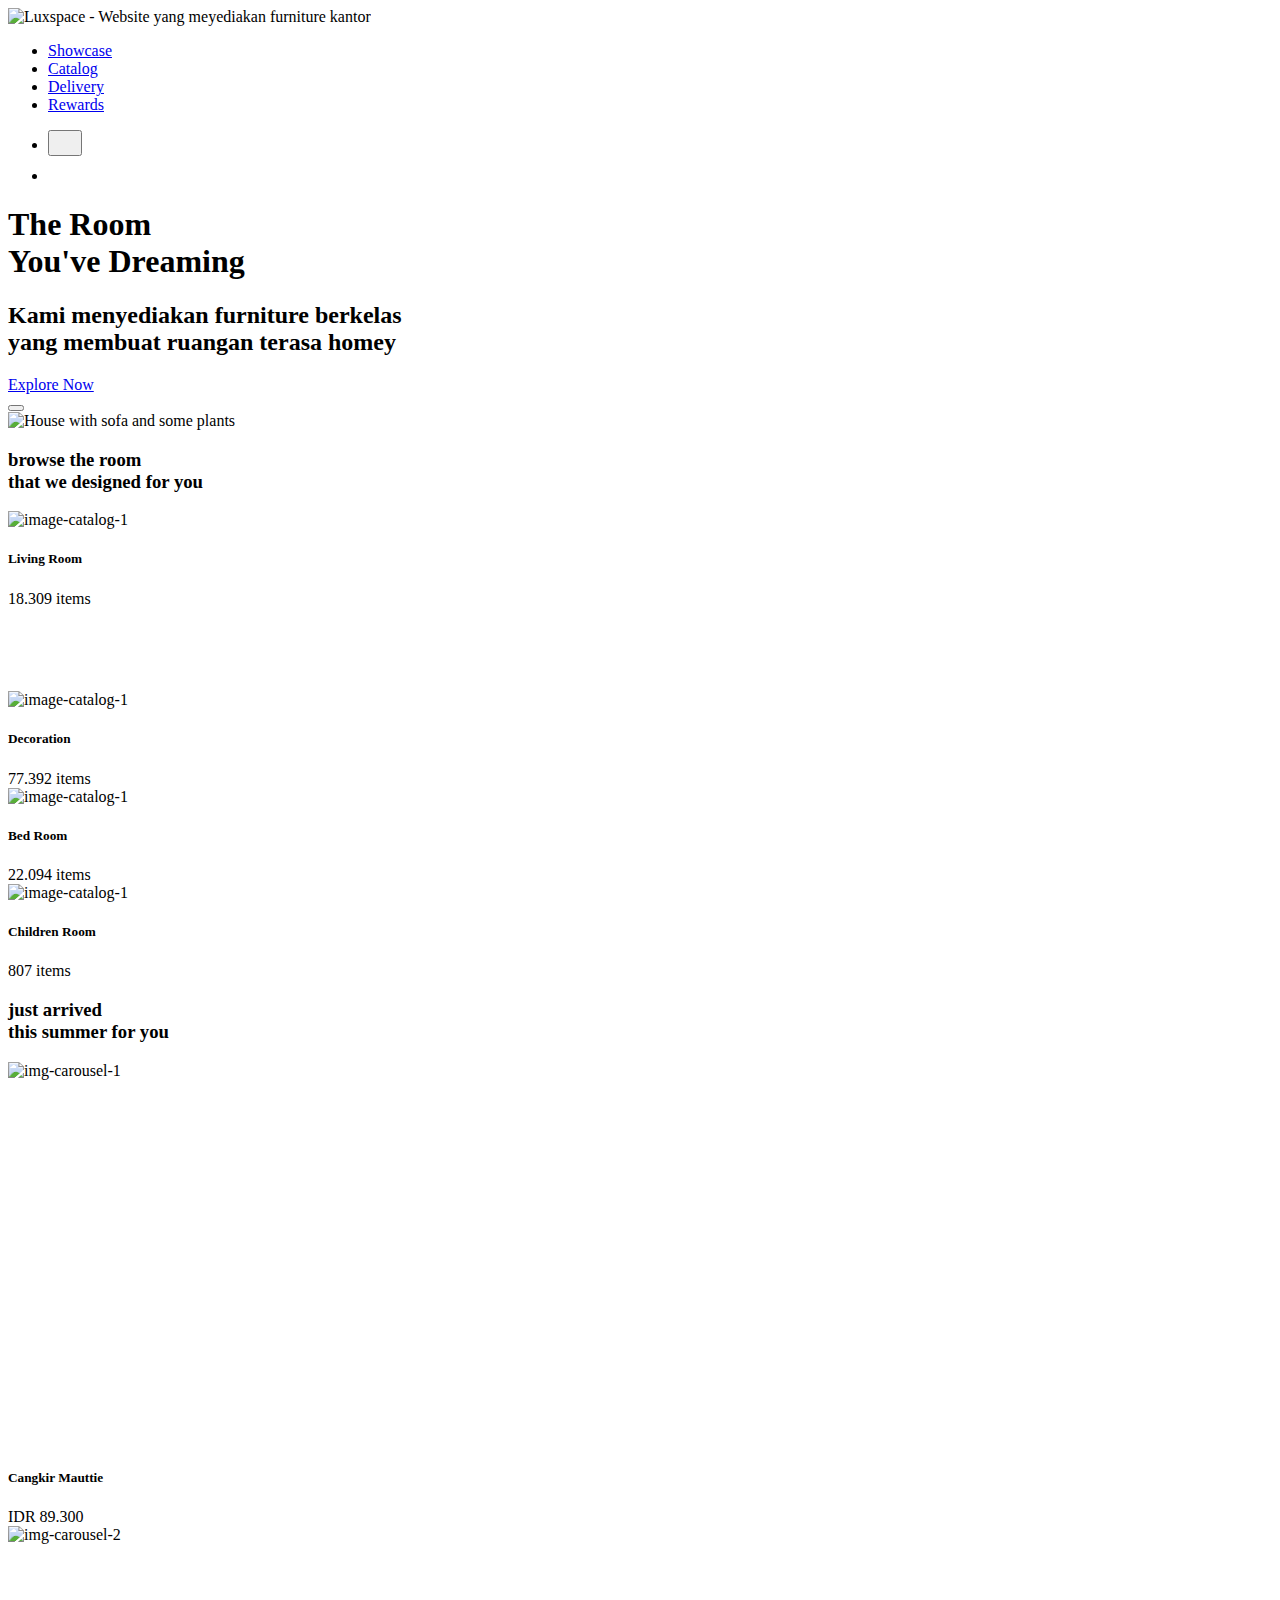
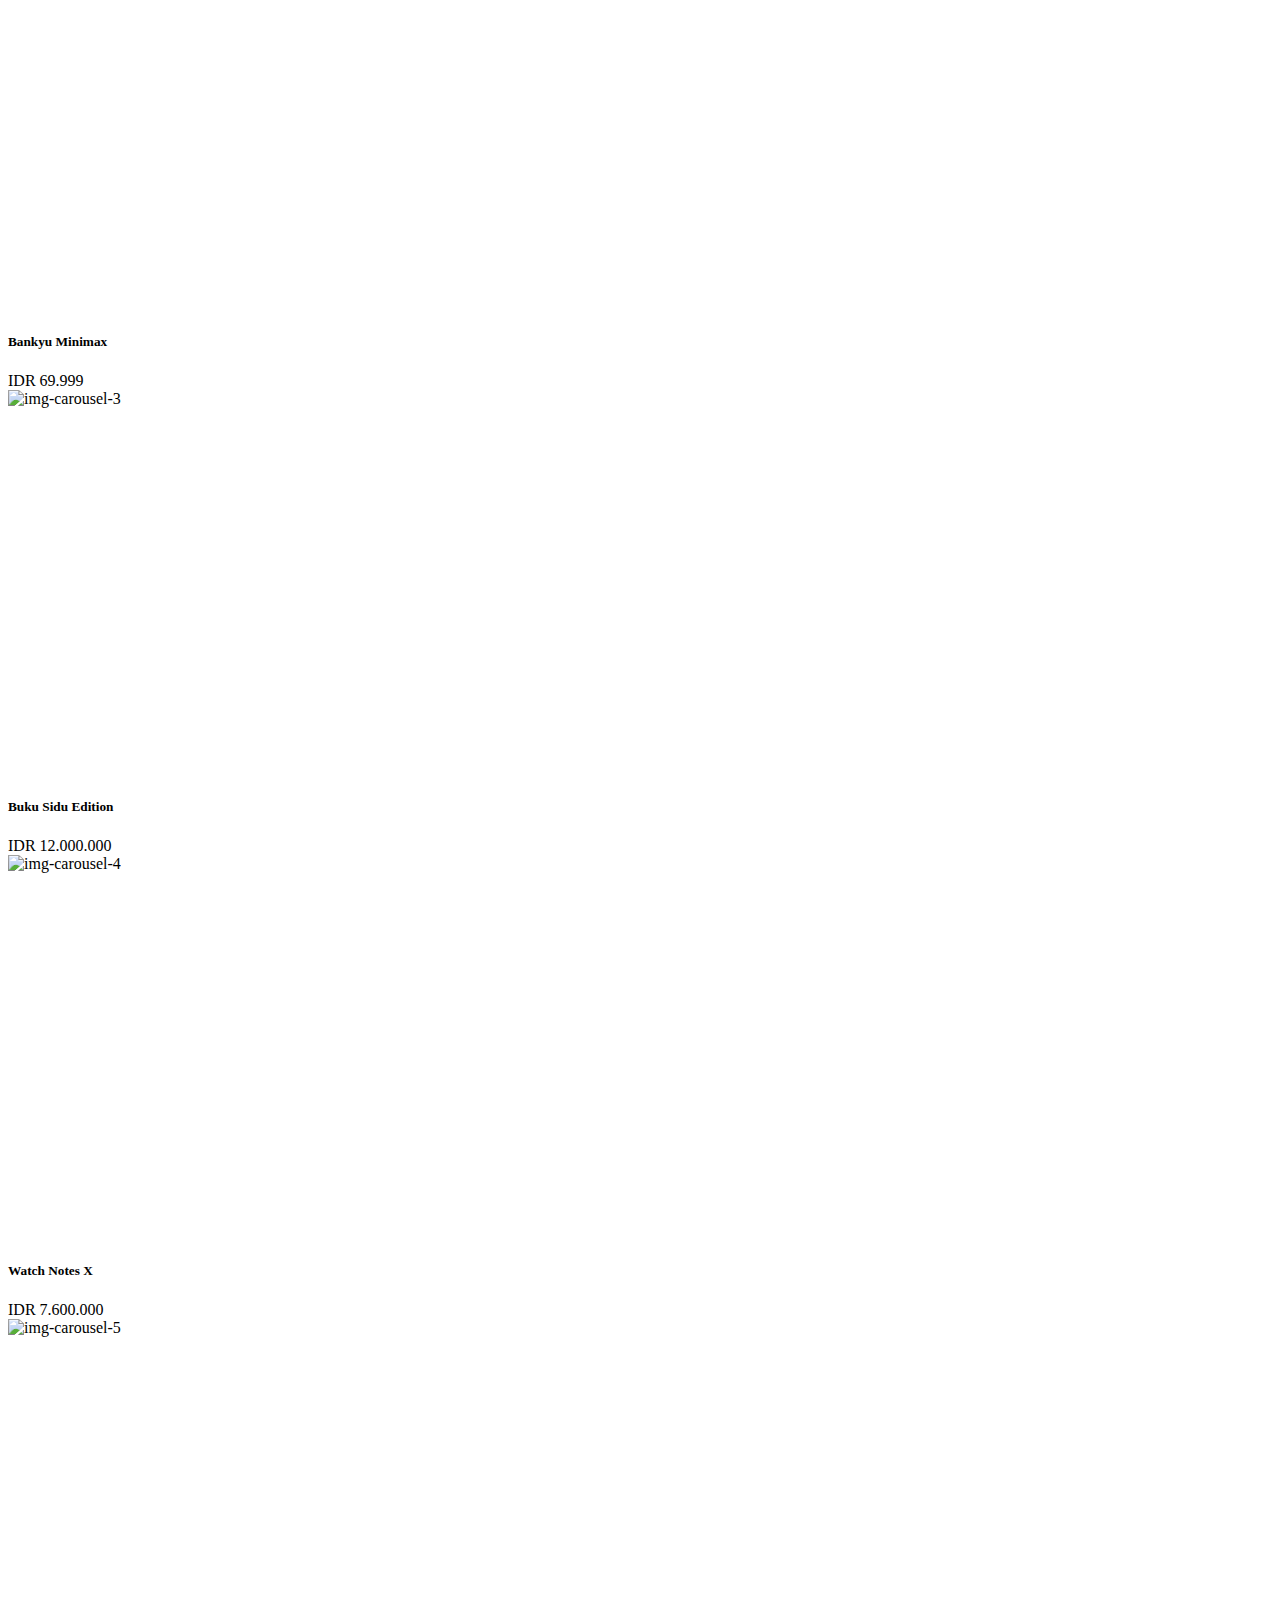
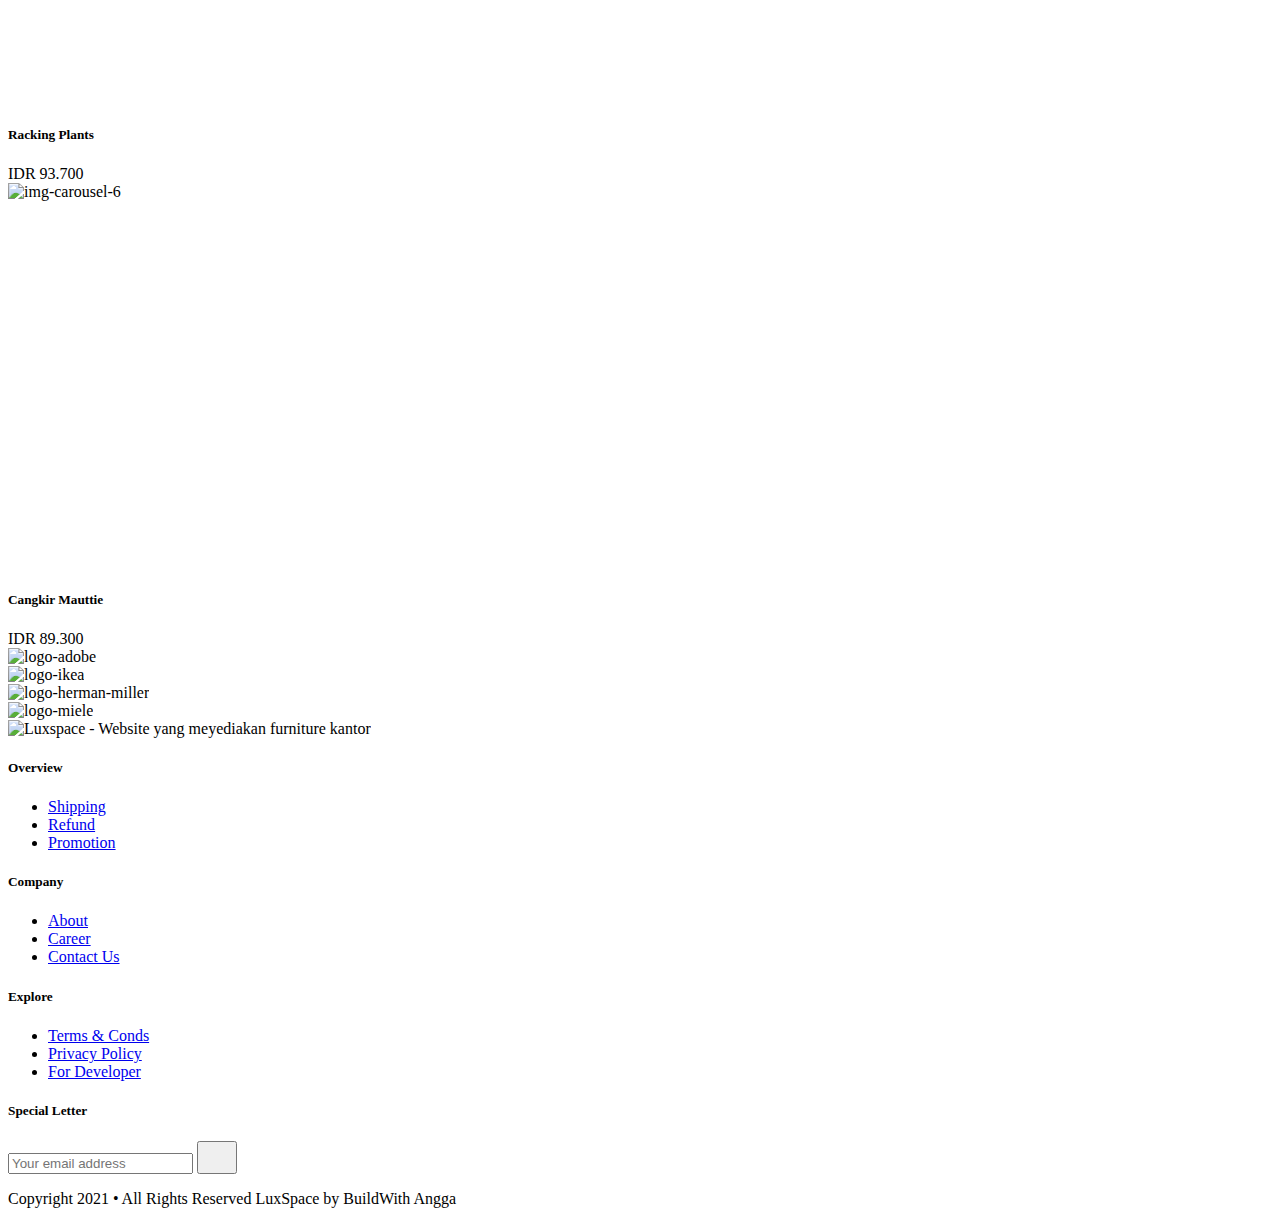
==== src/templates/index.html @ 42377053 "add all data to staging area" ====
<!DOCTYPE html>
<html class="no-js" lang="">
  <head>
    <meta charset="utf-8" />
    <title>Luxspace</title>
    <meta name="description" content="Selling home and office furniture" />
    <meta name="viewport" content="width=device-width, initial-scale=1" />

    <meta property="og:title" content="Luxspace" />
    <meta
      property="og:description"
      content="Selling home and office furniture"
    />
    <meta property="og:url" content="https://luxspace.com" />
    <meta
      property="og:image"
      content="https://luxspace.com/images/content/preview-homepage.jpg"
    />

    <link rel="manifest" href="site.webmanifest" />
    <link rel="apple-touch-icon" href="images/content/favicon.png" />
    <!-- Place favicon.ico in the root directory -->

    <link rel="stylesheet" href="./css/app.minify.css" />
    <link rel="icon" href="images/content/favicon.png" />

    <meta name="theme-color" content="#000" />
  </head>

  <body>
    <!-- Add your site or application content here -->

    <!-- START: Header -->
    <header class="absolute w-full z-50 px-4">
      <div class="container mx-auto py-10">
        <div class="flex items-center flex-stretch">
          <div class="w-56 flex items-center">
            <img
              src="./images/design/logo.svg"
              alt="Luxspace - Website yang meyediakan furniture kantor"
            />
          </div>
          <div class="w-full"></div>

          <!-- START: Menu hamburger wrapper -->
          <div class="w-auto">
            <ul
              id="menu"
              class="fixed bg-white inset-0 flex flex-col invisible items-center justify-center opacity-0 md:visible md:flex-row md:bg-transparent md:relative md:opacity-100"
            >
              <li class="mx-3 py-6 md:py-0">
                <a href="#" class="text-black hover:text-white hover:underline">
                  Showcase
                </a>
              </li>
              <li class="mx-3 py-6 md:py-0">
                <a href="#" class="text-black hover:text-white hover:underline">
                  Catalog
                </a>
              </li>
              <li class="mx-3 py-6 md:py-0">
                <a href="#" class="text-black hover:text-white hover:underline">
                  Delivery
                </a>
              </li>
              <li class="mx-3 py-6 md:py-0">
                <a href="#" class="text-black hover:text-white hover:underline">
                  Rewards
                </a>
              </li>
            </ul>
          </div>
          <!-- END: Menu hamburger wrapper -->

          <div class="w-auto">
            <ul class="flex items-center">
              <li class="ml-6 block md:hidden">
                <button
                  id="menu-toggler"
                  class="relative flex z-50 items-center justify-center w-8 h-8 text-black focus:outline-none"
                >
                  <svg
                    class="fill-current"
                    width="18"
                    height="17"
                    viewBox="0 0 18 17"
                    fill="none"
                    xmlns="http://www.w3.org/2000/svg"
                  >
                    <path
                      d="M15.9773 0.461304H1.04219C0.466585 0.461304 0 0.790267 0 1.19609C0 1.60192 0.466668 1.93088 1.04219 1.93088H15.9773C16.5529 1.93088 17.0195 1.60192 17.0195 1.19609C17.0195 0.790208 16.5529 0.461304 15.9773 0.461304Z"
                    />
                    <path
                      d="M15.9773 7.68802H1.04219C0.466585 7.68802 0 8.01698 0 8.42281C0 8.82864 0.466668 9.1576 1.04219 9.1576H15.9773C16.5529 9.1576 17.0195 8.82864 17.0195 8.42281C17.0195 8.01692 16.5529 7.68802 15.9773 7.68802Z"
                    />
                    <path
                      d="M15.9773 14.9147H1.04219C0.466585 14.9147 0 15.2437 0 15.6495C0 16.0553 0.466668 16.3843 1.04219 16.3843H15.9773C16.5529 16.3843 17.0195 16.0553 17.0195 15.6495C17.0195 15.2436 16.5529 14.9147 15.9773 14.9147Z"
                    />
                  </svg>
                </button>
              </li>
              <li class="ml-6">
                <a
                  href="cart.html"
                  class="flex items-center justify-center h-8 w-8 text-black hover:text-white"
                >
                  <svg
                    class="fill-current"
                    width="29"
                    height="25"
                    viewBox="0 0 29 25"
                    fill="none"
                    xmlns="http://www.w3.org/2000/svg"
                  >
                    <path
                      d="M10.8754 19.9824C9.61762 19.9824 8.59436 21.023 8.59436 22.3021C8.59436 23.5812 9.61762 24.6218 10.8754 24.6218C12.1331 24.6218 13.1564 23.5812 13.1564 22.3021C13.1563 21.023 12.1331 19.9824 10.8754 19.9824ZM10.8754 23.3265C10.3199 23.3265 9.86796 22.8669 9.86796 22.302C9.86796 21.7371 10.3199 21.2775 10.8754 21.2775C11.4308 21.2775 11.8828 21.7371 11.8828 22.302C11.8828 22.867 11.4308 23.3265 10.8754 23.3265Z"
                    />
                    <path
                      d="M18.8764 19.9824C17.6186 19.9824 16.5953 21.023 16.5953 22.3021C16.5953 23.5812 17.6186 24.6218 18.8764 24.6218C20.1342 24.6218 21.1575 23.5812 21.1575 22.3021C21.1574 21.023 20.1341 19.9824 18.8764 19.9824ZM18.8764 23.3265C18.3209 23.3265 17.869 22.8669 17.869 22.302C17.869 21.7371 18.3209 21.2775 18.8764 21.2775C19.4319 21.2775 19.8838 21.7371 19.8838 22.302C19.8838 22.867 19.4319 23.3265 18.8764 23.3265Z"
                    />
                    <path
                      d="M19.438 7.76947H10.3122C9.96051 7.76947 9.67542 8.0594 9.67542 8.41707C9.67542 8.77474 9.96056 9.06467 10.3122 9.06467H19.438C19.7897 9.06467 20.0748 8.77474 20.0748 8.41707C20.0748 8.05935 19.7897 7.76947 19.438 7.76947Z"
                    />
                    <path
                      d="M18.9414 11.1324H10.8089C10.4572 11.1324 10.1721 11.4223 10.1721 11.78C10.1721 12.1377 10.4572 12.4276 10.8089 12.4276H18.9413C19.293 12.4276 19.5781 12.1377 19.5781 11.78C19.5781 11.4224 19.293 11.1324 18.9414 11.1324Z"
                    />
                    <path
                      d="M25.6499 4.88404C25.407 4.58092 25.0472 4.40711 24.6626 4.40711H4.82655L4.42595 2.42947C4.34232 2.01694 4.06563 1.67055 3.68565 1.50276L0.890528 0.268963C0.567841 0.126419 0.192825 0.276999 0.0528584 0.60505C-0.0872597 0.933204 0.0608116 1.31463 0.383347 1.45696L3.17852 2.69081L6.2598 17.9014C6.38117 18.5004 6.90578 18.9352 7.50723 18.9352H22.7635C23.1152 18.9352 23.4003 18.6452 23.4003 18.2876C23.4003 17.9299 23.1152 17.64 22.7635 17.64H7.50728L7.13247 15.7897H22.8814C23.4828 15.7897 24.0075 15.3549 24.1288 14.7559L25.9101 5.96349C25.9876 5.58063 25.8928 5.1871 25.6499 4.88404ZM22.8814 14.4946H6.87012L5.08895 5.70226L24.6626 5.70231L22.8814 14.4946Z"
                    />
                    <g class="text-pink-400">
                      <circle
                        cx="25"
                        cy="4.89023"
                        r="4"
                        class="fill-current dot"
                      />
                    </g>
                  </svg>
                </a>
              </li>
            </ul>
          </div>
        </div>
      </div>
    </header>
    <!-- END: Header -->

    <!-- START: Section Hero -->
    <section class="flex items-center hero">
      <!-- START: Section Hero | Left Side -->
      <div
        class="w-full absolute z-20 inset-0 md:relative md:w-1/2 text-center flex flex-col justify-center hero-caption"
      >
        <h1 class="text-3xl md:text-5xl leading-tight font-semibold">
          The Room <br class="" />
          You've Dreaming
        </h1>
        <h2 class="px-8 text-base md:px-0 md:text-lg my-6 tracking-wide">
          Kami menyediakan furniture berkelas <br class="hidden lg:block" />
          yang membuat ruangan terasa homey
        </h2>
        <div class="">
          <a
            href="#browse-the-room"
            class="bg-pink-400 text-black hover:bg-black hover:text-pink-400 rounded-full px-8 py-3 mt-4 inline-block flex-none transition duration-200"
          >
            Explore Now
          </a>
        </div>
      </div>
      <!-- END: Section Hero | Left Side -->
      <div class="w-full inset-0 md:relative md:w-1/2">
        <div class="relative hero-image">
          <div class="overlay inset-0 bg-black opacity-30 z-10"></div>
          <div class="overlay right-0 bottom-0 md:inset-0">
            <button
              class="video hero-cta focus:outline-none z-30 modal-trigger"
              data-content='<div class="w-screen pb-56 md:w-88 relative z-50">
                <div class="w-full w-full h-full">
                  <iframe
                    width="100%"
                    height="100%"
                    src="https://www.youtube.com/embed/FniJvUiVprg"
                    frameborder="0"
                    allow="accelerometer; autoplay; clipboard-write; encrypted-media; gyroscope; picture-in-picture"
                    allowfullscreen
                  ></iframe>
                </div>
              </div>'
            ></button>
          </div>
          <img
            class="absolute inset-0 md:relative w-full h-full object-cover object-center"
            src="images/content/image-hero.jpg"
            alt="House with sofa and some plants"
          />
        </div>
      </div>
    </section>
    <!-- END: Section Hero -->

    <!-- START: Browse The Room -->
    <section class="flex bg-gray-100 px-4 py-16" id="browse-the-room">
      <div class="container mx-auto">
        <div class="flex flex-start mb-4">
          <h3 class="text-2xl capitalize font-semibold">
            browse the room <br class="" />that we designed for you
          </h3>
        </div>
        <div class="grid grid-rows-2 grid-cols-9 gap-4">
          <!-- START: item browse the room 1 -->
          <div
            class="relative col-span-9 row-span-1 md:col-span-4 card"
            style="height: 180px"
          >
            <div class="card-shadow rounded-xl">
              <img
                src="./images/content/image-catalog-1.jpg"
                alt="image-catalog-1"
                class="w-full h-full object-cover overlay overflow-hidden rounded-xl"
              />
            </div>
            <div
              class="overlay left-0 top-0 bottom-0 flex justify-center flex-col pl-48 md:pl-72"
            >
              <h5 class="text-lg font-semibold">Living Room</h5>
              <span>18.309 items</span>
            </div>
            <a href="details.html" class="stretched-link">
              <!-- fake-children -->
            </a>
          </div>
          <!-- END: item browse the room 1 -->

          <!-- START: item browse the room 2 -->
          <div
            class="relative col-span-9 row-span-1 md:col-span-2 md:row-span-2 card"
          >
            <div class="card-shadow rounded-xl">
              <img
                src="./images/content/image-catalog-4.jpg"
                alt="image-catalog-1"
                class="w-full h-full object-cover overlay overflow-hidden rounded-xl"
              />
            </div>
            <div
              class="overlay inset-0 md:bottom-auto flex justify-center md:items-center flex-col pl-48 md:pl-0 pt-0 md:pt-12"
            >
              <h5 class="text-lg font-semibold">Decoration</h5>
              <span>77.392 items</span>
            </div>
            <a href="details.html" class="stretched-link">
              <!-- fake-children -->
            </a>
          </div>
          <!-- END: item browse the room 2 -->

          <!-- START: item browse the room 3 -->
          <div
            class="relative col-span-9 row-span-1 md:col-span-3 md:row-span-2 card"
          >
            <div class="card-shadow rounded-xl">
              <img
                src="./images/content/image-catalog-3.jpg"
                alt="image-catalog-1"
                class="w-full h-full object-cover overlay overflow-hidden rounded-xl"
              />
            </div>
            <div
              class="overlay inset-0 md:bottom-auto flex justify-center md:items-center flex-col pl-48 md:pl-0 pt-0 md:pt-12"
            >
              <h5 class="text-lg font-semibold">Bed Room</h5>
              <span>22.094 items</span>
            </div>
            <a href="details.html" class="stretched-link">
              <!-- fake-children -->
            </a>
          </div>
          <!-- END: item browse the room 3 -->

          <!-- START: item browse the room 4 -->
          <div class="relative col-span-9 row-span-1 md:col-span-4 card">
            <div class="card-shadow rounded-xl">
              <img
                src="./images/content/image-catalog-2.jpg"
                alt="image-catalog-1"
                class="w-full h-full object-cover overlay overflow-hidden rounded-xl"
              />
            </div>
            <div
              class="overlay left-0 top-0 bottom-0 flex justify-center flex-col pl-48 md:pl-72"
            >
              <h5 class="text-lg font-semibold">Children Room</h5>
              <span>807 items</span>
            </div>
            <a href="details.html" class="stretched-link">
              <!-- fake-children -->
            </a>
          </div>
          <!-- END: item browse the room 4 -->
        </div>
      </div>
    </section>
    <!-- END: Browse The Room -->

    <!-- START: Just Arrived -->
    <section class="flex flex-col py-16">
      <div class="container mx-auto mb-4">
        <div class="flex justify-center text-center mb-4">
          <h3 class="text-2xl capitalize font-semibold">
            just arrived <br />
            this summer for you
          </h3>
        </div>
      </div>

      <div class="overflow-x-hidden px-4" id="carousel">
        <div class="container mx-auto"></div>

        <div class="flex -mx-4 flex-row relative">
          <!-- START: item carousel 1 -->
          <div class="px-4 relative card">
            <div
              class="rounded-xl overflow-hidden card-shadow"
              style="width: 287px; height: 386px"
            >
              <img
                src="./images/content/img-carousel-1.jpg"
                alt="img-carousel-1"
                class="h-full w-full object-cover object-center"
              />
            </div>
            <h5 class="text-lg font-semibold mt-4">Cangkir Mauttie</h5>
            <span class="">IDR 89.300</span>
            <a href="#details.html" class="stretched-link">
              <!-- fake-children -->
            </a>
          </div>
          <!-- END: item carousel 1 -->

          <!-- START: item carousel 2 -->
          <div class="px-4 relative card">
            <div
              class="rounded-xl overflow-hidden card-shadow"
              style="width: 287px; height: 386px"
            >
              <img
                src="./images/content/img-carousel-2.jpg"
                alt="img-carousel-2"
                class="h-full w-full object-cover object-center"
              />
            </div>
            <h5 class="text-lg font-semibold mt-4">Bankyu Minimax</h5>
            <span class="">IDR 69.999</span>
            <a href="#details.html" class="stretched-link">
              <!-- fake-children -->
            </a>
          </div>
          <!-- END: item carousel 2 -->

          <!-- START: item carousel 3 -->
          <div class="px-4 relative card">
            <div
              class="rounded-xl overflow-hidden card-shadow"
              style="width: 287px; height: 386px"
            >
              <img
                src="./images/content/img-carousel-3.jpg"
                alt="img-carousel-3"
                class="h-full w-full object-cover object-center"
              />
            </div>
            <h5 class="text-lg font-semibold mt-4">Buku Sidu Edition</h5>
            <span class="">IDR 12.000.000</span>
            <a href="#details.html" class="stretched-link">
              <!-- fake-children -->
            </a>
          </div>
          <!-- END: item carousel 3 -->

          <!-- START: item carousel 4 -->
          <div class="px-4 relative card">
            <div
              class="rounded-xl overflow-hidden card-shadow"
              style="width: 287px; height: 386px"
            >
              <img
                src="./images/content/img-carousel-4.jpg"
                alt="img-carousel-4"
                class="h-full w-full object-cover object-center"
              />
            </div>
            <h5 class="text-lg font-semibold mt-4">Watch Notes X</h5>
            <span class="">IDR 7.600.000</span>
            <a href="#details.html" class="stretched-link">
              <!-- fake-children -->
            </a>
          </div>
          <!-- END: item carousel 4 -->

          <!-- START: item carousel 5 -->
          <div class="px-4 relative card">
            <div
              class="rounded-xl overflow-hidden card-shadow"
              style="width: 287px; height: 386px"
            >
              <img
                src="./images/content/img-carousel-5.jpg"
                alt="img-carousel-5"
                class="h-full w-full object-cover object-center"
              />
            </div>
            <h5 class="text-lg font-semibold mt-4">Racking Plants</h5>
            <span class="">IDR 93.700</span>
            <a href="#details.html" class="stretched-link">
              <!-- fake-children -->
            </a>
          </div>
          <!-- END: item carousel 5 -->

          <!-- START: item carousel 6 -->
          <div class="px-4 relative card">
            <div
              class="rounded-xl overflow-hidden card-shadow"
              style="width: 287px; height: 386px"
            >
              <img
                src="./images/content/img-carousel-2.jpg"
                alt="img-carousel-6"
                class="h-full w-full object-cover object-center"
              />
            </div>
            <h5 class="text-lg font-semibold mt-4">Cangkir Mauttie</h5>
            <span class="">IDR 89.300</span>
            <a href="#details.html" class="stretched-link">
              <!-- fake-children -->
            </a>
          </div>
          <!-- END: item carousel 6 -->
        </div>
      </div>
    </section>
    <!-- END: Just Arrived -->

    <!-- START: Clients -->
    <div class="container mx-auto py-8">
      <div class="flex flex-wrap justify-center">
        <!-- START: logo 1 -->
        <div
          class="w-full flex-auto md:w-auto md:flex-initial px-4 md:px-6 my-4 md:my-0"
        >
          <img src="./images/content/logo-adobe.png" alt="logo-adobe" />
        </div>
        <!-- END: logo 1 -->

        <!-- START: logo 2 -->
        <div
          class="w-full flex-auto md:w-auto md:flex-initial px-4 md:px-6 my-4 md:my-0"
        >
          <img src="./images/content/logo-ikea.png" alt="logo-ikea" />
        </div>
        <!-- END: logo 2 -->

        <!-- START: logo 3 -->
        <div
          class="w-full flex-auto md:w-auto md:flex-initial px-4 md:px-6 my-4 md:my-0"
        >
          <img
            src="./images/content/logo-herman-miller.png"
            alt="logo-herman-miller"
          />
        </div>
        <!-- END: logo 3 -->

        <!-- START: logo 4 -->
        <div
          class="w-full flex-auto md:w-auto md:flex-initial px-4 md:px-6 my-4 md:my-0"
        >
          <img src="./images/content/logo-miele.png" alt="logo-miele" />
        </div>
        <!-- END: logo 4 -->
      </div>
    </div>
    <!-- END: Clients -->

    <!-- START: Aside Menu / Footer Menu -->
    <section class="">
      <div class="border-t border-b border-gray-200 py-12 mt-16 px-4">
        <div class="flex justify-center mb-8">
          <img
            src="./images/design/logo.svg"
            alt="Luxspace - Website yang meyediakan furniture kantor"
          />
        </div>
        <div class="container mx-auto">
          <div class="flex flex-wrap md:space-x-4 justify-center">
            <!-- START: Item aside menu 1 -->
            <div class="w-full md:w-2/12 mb-4 md:mb-0 accordion">
              <h5 class="text-lg font-semibold mb-2 relative">Overview</h5>
              <ul class="h-0 invisible md:h-auto md:visible overflow-visible">
                <li>
                  <a href="#" class="hover:underline py-1 block">Shipping</a>
                </li>
                <li>
                  <a href="#" class="hover:underline py-1 block">Refund</a>
                </li>
                <li>
                  <a href="#" class="hover:underline py-1 block">Promotion</a>
                </li>
              </ul>
            </div>
            <!-- END: Item aside menu 1 -->

            <!-- START: Item aside menu 2 -->
            <div class="w-full md:w-2/12 mb-4 md:mb-0 accordion">
              <h5 class="text-lg font-semibold mb-2 relative">Company</h5>
              <ul class="h-0 invisible md:h-auto md:visible overflow-visible">
                <li>
                  <a href="#" class="hover:underline py-1 block">About</a>
                </li>
                <li>
                  <a href="#" class="hover:underline py-1 block">Career</a>
                </li>
                <li>
                  <a href="#" class="hover:underline py-1 block">Contact Us</a>
                </li>
              </ul>
            </div>
            <!-- END: Item aside menu 2 -->

            <!-- START: Item aside menu 3 -->
            <div class="w-full md:w-2/12 mb-4 md:mb-0 accordion">
              <h5 class="text-lg font-semibold mb-2 relative">Explore</h5>
              <ul class="h-0 invisible md:h-auto md:visible overflow-visible">
                <li>
                  <a href="#" class="hover:underline py-1 block"
                    >Terms & Conds</a
                  >
                </li>
                <li>
                  <a href="#" class="hover:underline py-1 block"
                    >Privacy Policy</a
                  >
                </li>
                <li>
                  <a href="#" class="hover:underline py-1 block"
                    >For Developer</a
                  >
                </li>
              </ul>
            </div>
            <!-- END: Item aside menu 3 -->

            <!-- START: Item aside menu 4 -->
            <div class="w-full md:w-3/12 mb-4 md:mb-0 accordion">
              <h5 class="text-lg font-semibold mb-2 relative">
                Special Letter
              </h5>
              <form action="#">
                <label class="relative w-full">
                  <input
                    type="text"
                    class="bg-gray-100 rounded-xl py-3 px-5 w-full focus:outline-none"
                    placeholder="Your email address"
                  />
                  <button
                    class="bg-pink-400 absolute rounded-xl right-0 p-3 text-white"
                  >
                    <svg
                      width="24"
                      height="24"
                      viewBox="0 0 24 24"
                      class="fill-current"
                      fill="none"
                      xmlns="http://www.w3.org/2000/svg"
                    >
                      <path
                        d="M23.6177 0.411971C23.6163 0.410624 23.6152 0.409187 23.6138 0.407839C23.6124 0.406492 23.6109 0.405414 23.6095 0.404157C23.236 0.049307 22.7002 -0.0573008 22.2098 0.126411L0.833871 8.13353C0.268743 8.34518 -0.0623361 8.87521 0.0098048 9.4523C0.0821332 10.0294 0.53462 10.4694 1.13589 10.547L11.5833 11.8968C11.6028 11.8994 11.6185 11.9143 11.6212 11.9332L13.0301 21.9417C13.1112 22.5177 13.5704 22.9512 14.1729 23.0204C14.2279 23.0268 14.2824 23.0298 14.3364 23.0298C14.8735 23.0298 15.3486 22.7229 15.5495 22.231L23.9077 1.75274C24.0994 1.28302 23.9882 0.76983 23.6177 0.411971ZM1.30534 9.34475C1.2819 9.34169 1.27136 9.34039 1.26728 9.30788C1.26325 9.27537 1.27319 9.27159 1.29508 9.26347L21.2946 1.77187L11.9404 10.7333C11.8794 10.7163 1.30534 9.34475 1.30534 9.34475ZM14.37 21.7892C14.3614 21.8102 14.358 21.8198 14.3236 21.8158C14.2897 21.8119 14.2883 21.8017 14.2852 21.7794C14.2852 21.7794 12.8535 11.6495 12.8358 11.5911L22.19 2.62972L14.37 21.7892Z"
                      />
                    </svg>
                  </button>
                </label>
              </form>
            </div>
            <!-- END: Item aside menu 4 -->
          </div>
        </div>
      </div>
    </section>
    <!-- END: Aside Menu / Footer Menu -->

    <!-- START: Footer -->
    <footer class="flex px-4 py-8 text-center justify-center">
      <p class="text-sm">
        Copyright 2021 • All Rights Reserved LuxSpace by BuildWith Angga
      </p>
    </footer>
    <!-- END: Footer -->

    <!-- Google Analytics: change UA-XXXXX-Y to be your site's ID. -->
    <script>
      window.ga = function () {
        ga.q.push(arguments);
      };
      ga.q = [];
      ga.l = +new Date();
      ga("create", "UA-XXXXX-Y", "auto");
      ga("set", "anonymizeIp", true);
      ga("set", "transport", "beacon");
      ga("send", "pageview");
    </script>
    <script src="https://www.google-analytics.com/analytics.js" async></script>
  </body>
</html>
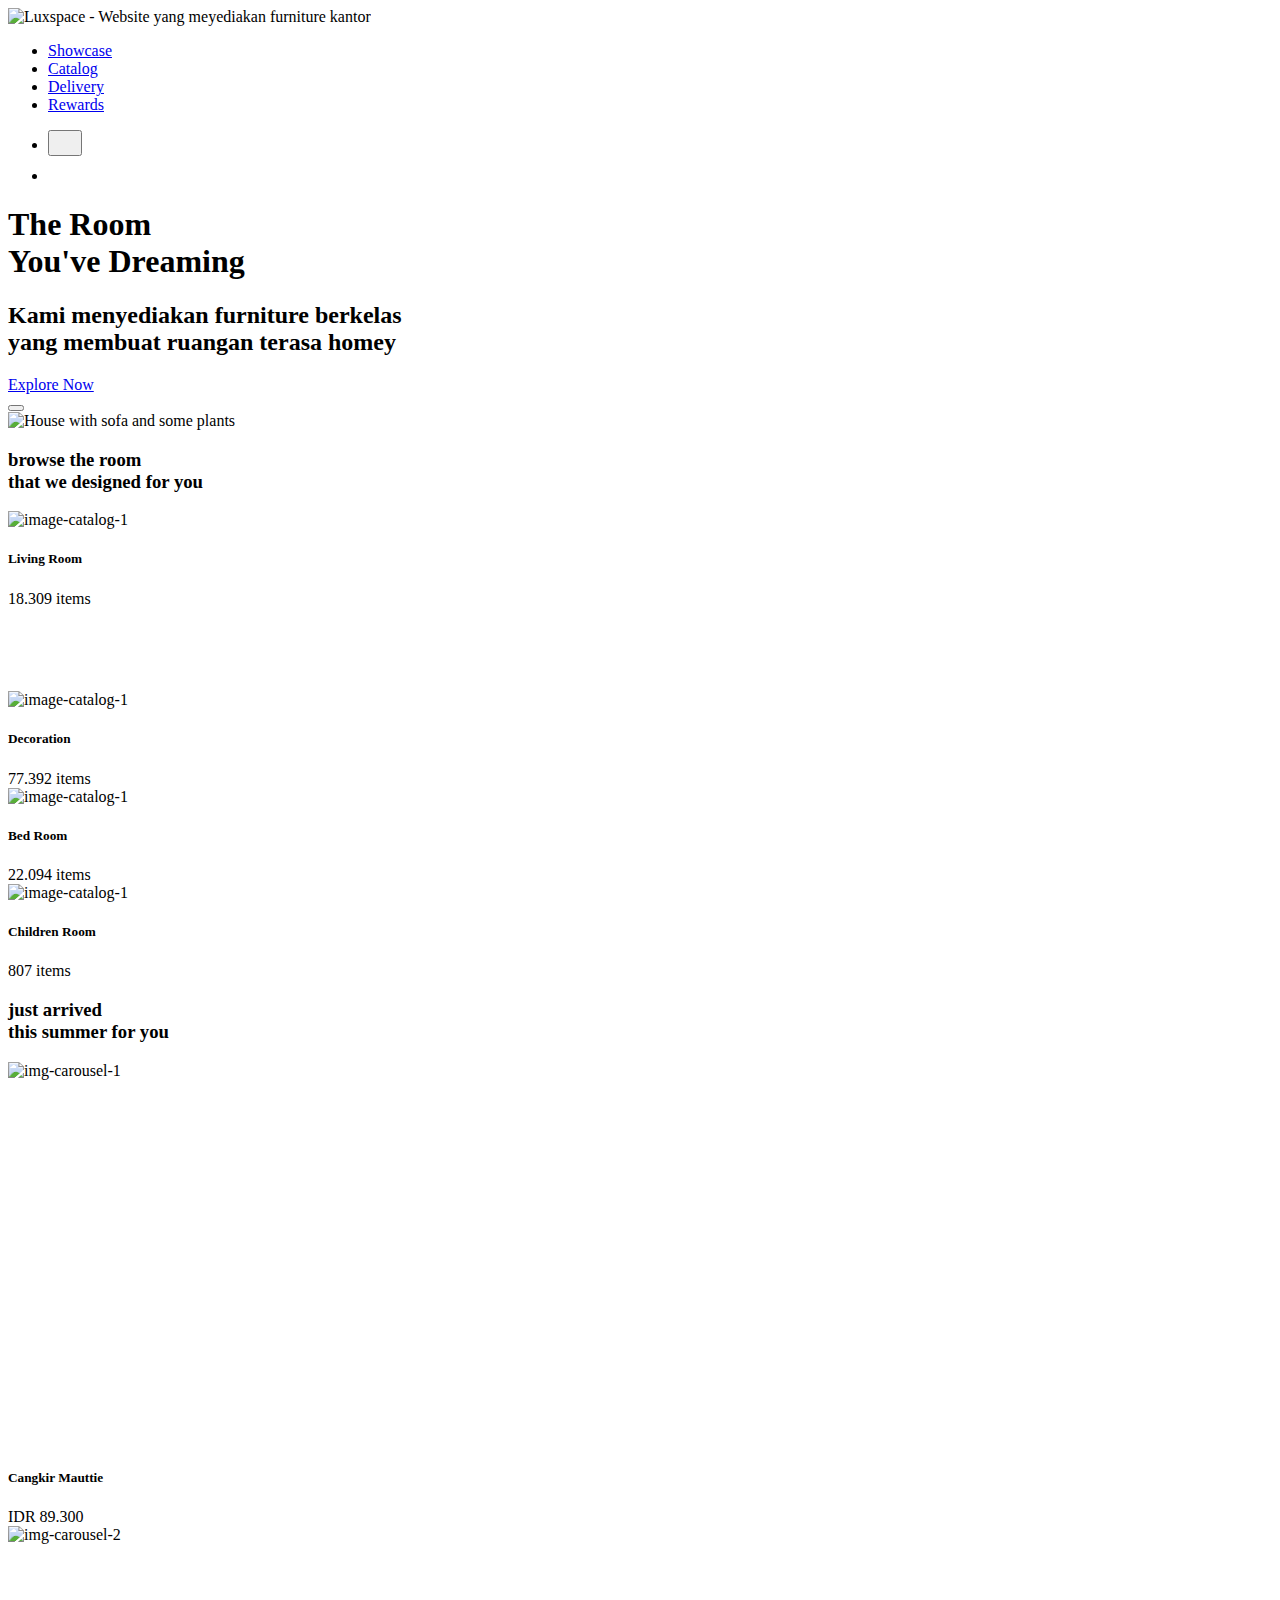
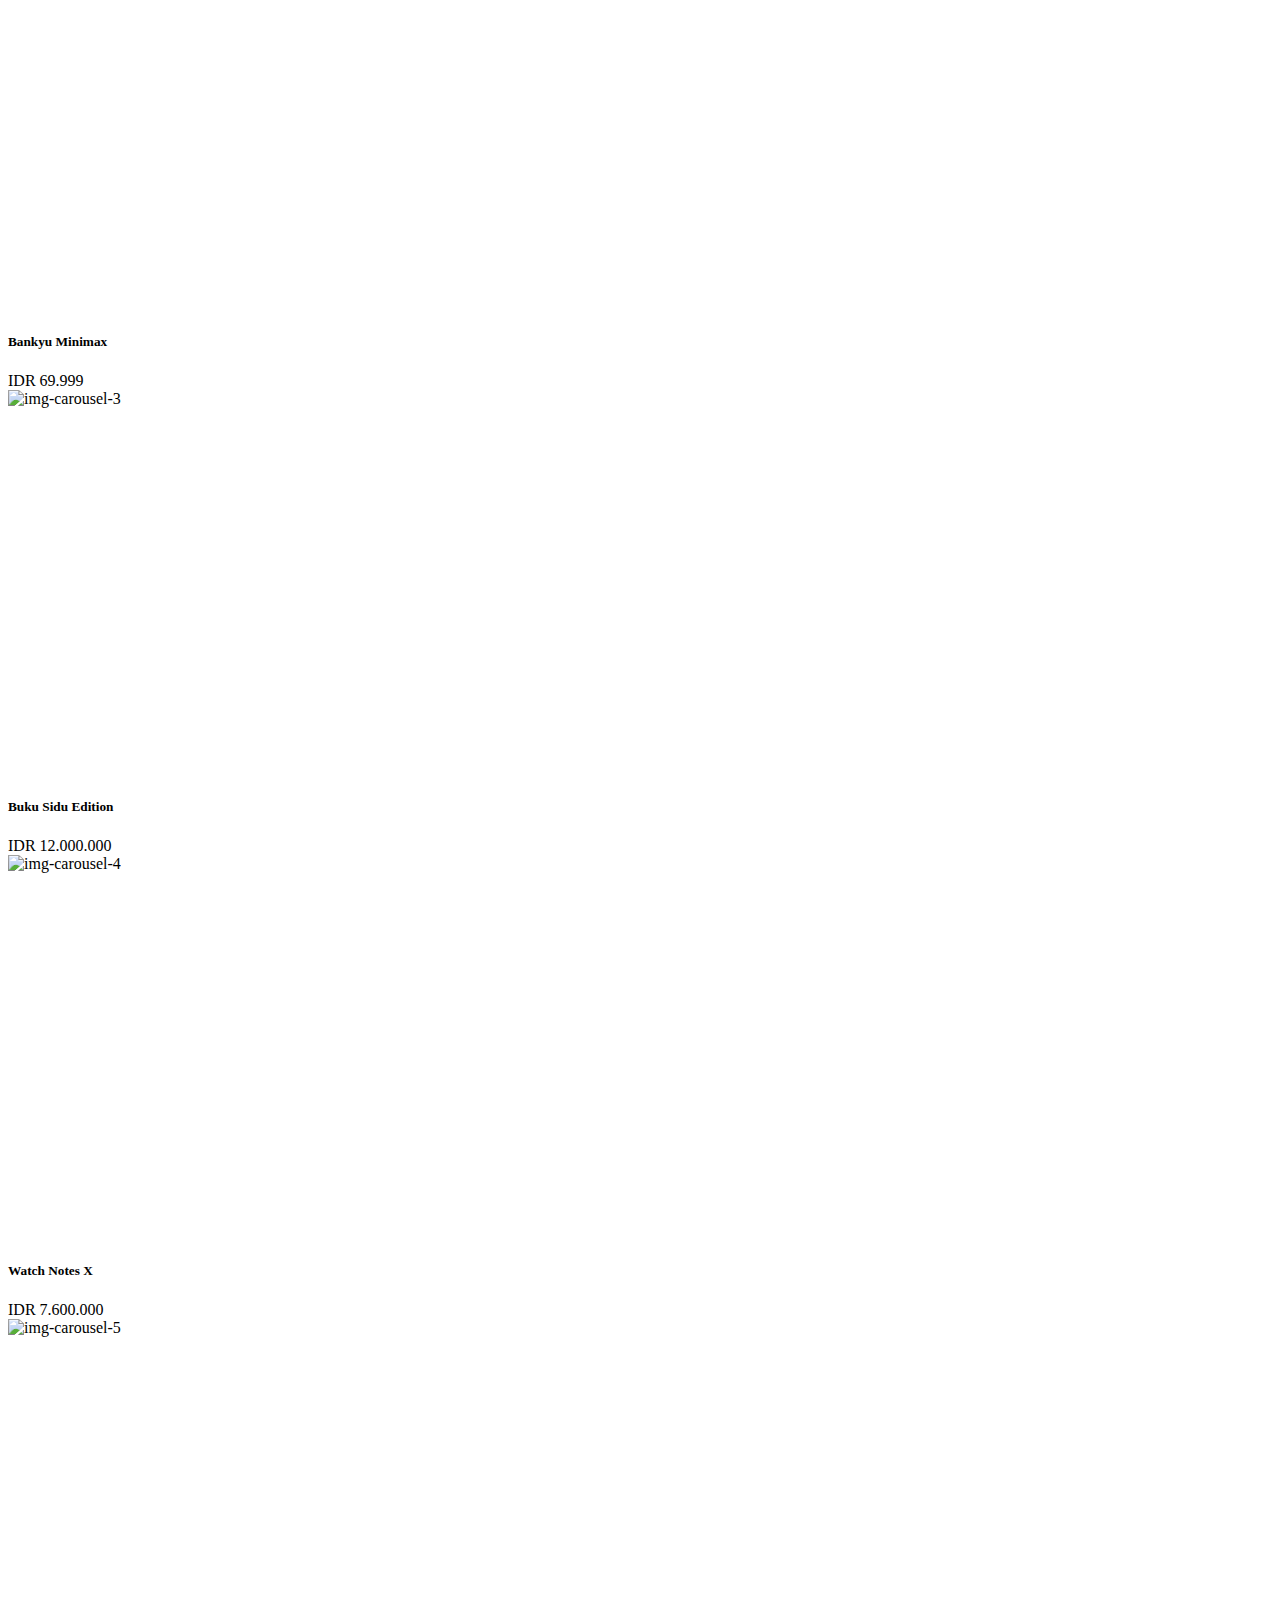
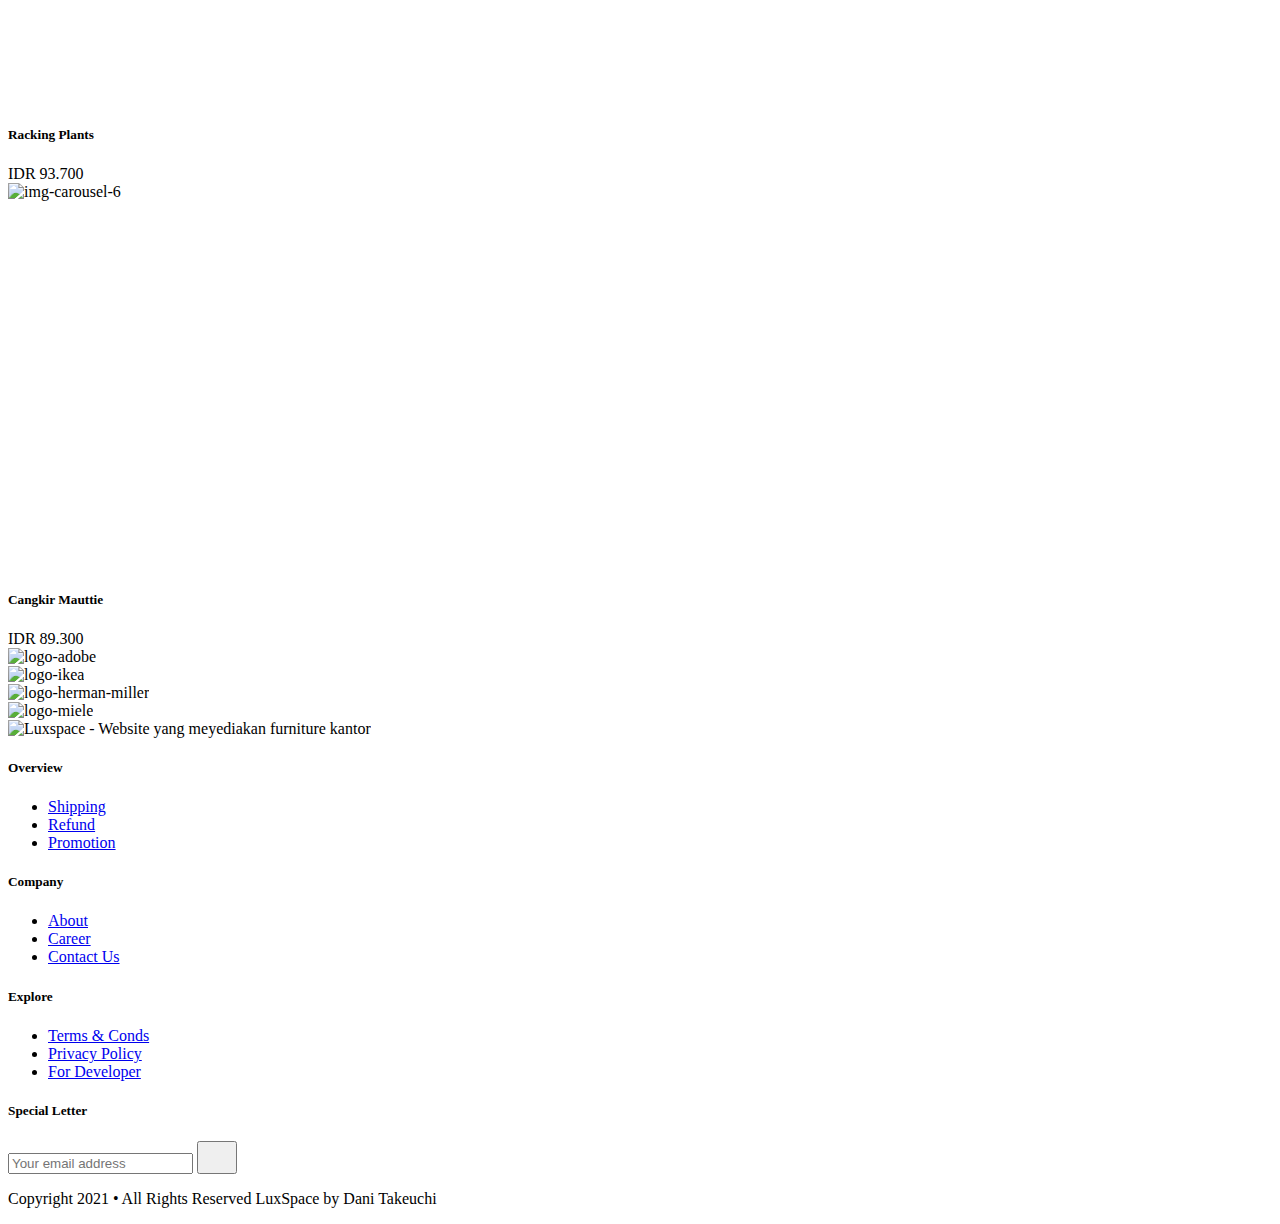
==== commit d5aaa048: "add" ====
--- a/src/templates/index.html
+++ b/src/templates/index.html
@@ -102,7 +102,7 @@
               <li class="ml-6">
                 <a
                   href="cart.html"
-                  class="flex items-center justify-center h-8 w-8 text-black hover:text-white"
+                  class="flex items-center justify-center h-8 w-8 text-black hover:text-white cart cart-filled"
                 >
                   <svg
                     class="fill-current"
@@ -223,7 +223,7 @@
             <div
               class="overlay left-0 top-0 bottom-0 flex justify-center flex-col pl-48 md:pl-72"
             >
-              <h5 class="text-lg font-semibold">Living Room</h5>
+              <h5 class="text-xl font-semibold">Living Room</h5>
               <span>18.309 items</span>
             </div>
             <a href="details.html" class="stretched-link">
@@ -444,12 +444,16 @@
 
     <!-- START: Clients -->
     <div class="container mx-auto py-8">
-      <div class="flex flex-wrap justify-center">
+      <div class="flex justify-center flex-wrap">
         <!-- START: logo 1 -->
         <div
           class="w-full flex-auto md:w-auto md:flex-initial px-4 md:px-6 my-4 md:my-0"
         >
-          <img src="./images/content/logo-adobe.png" alt="logo-adobe" />
+          <img
+            src="./images/content/logo-adobe.png"
+            alt="logo-adobe"
+            class="mx-auto"
+          />
         </div>
         <!-- END: logo 1 -->
 
@@ -457,7 +461,11 @@
         <div
           class="w-full flex-auto md:w-auto md:flex-initial px-4 md:px-6 my-4 md:my-0"
         >
-          <img src="./images/content/logo-ikea.png" alt="logo-ikea" />
+          <img
+            src="./images/content/logo-ikea.png"
+            alt="logo-ikea"
+            class="mx-auto"
+          />
         </div>
         <!-- END: logo 2 -->
 
@@ -468,6 +476,7 @@
           <img
             src="./images/content/logo-herman-miller.png"
             alt="logo-herman-miller"
+            class="mx-auto"
           />
         </div>
         <!-- END: logo 3 -->
@@ -476,7 +485,11 @@
         <div
           class="w-full flex-auto md:w-auto md:flex-initial px-4 md:px-6 my-4 md:my-0"
         >
-          <img src="./images/content/logo-miele.png" alt="logo-miele" />
+          <img
+            src="./images/content/logo-miele.png"
+            alt="logo-miele"
+            class="mx-auto"
+          />
         </div>
         <!-- END: logo 4 -->
       </div>
@@ -496,7 +509,7 @@
           <div class="flex flex-wrap md:space-x-4 justify-center">
             <!-- START: Item aside menu 1 -->
             <div class="w-full md:w-2/12 mb-4 md:mb-0 accordion">
-              <h5 class="text-lg font-semibold mb-2 relative">Overview</h5>
+              <h5 class="text-xl font-semibold mb-2 relative">Overview</h5>
               <ul class="h-0 invisible md:h-auto md:visible overflow-visible">
                 <li>
                   <a href="#" class="hover:underline py-1 block">Shipping</a>
@@ -513,7 +526,7 @@
 
             <!-- START: Item aside menu 2 -->
             <div class="w-full md:w-2/12 mb-4 md:mb-0 accordion">
-              <h5 class="text-lg font-semibold mb-2 relative">Company</h5>
+              <h5 class="text-xl font-semibold mb-2 relative">Company</h5>
               <ul class="h-0 invisible md:h-auto md:visible overflow-visible">
                 <li>
                   <a href="#" class="hover:underline py-1 block">About</a>
@@ -530,7 +543,7 @@
 
             <!-- START: Item aside menu 3 -->
             <div class="w-full md:w-2/12 mb-4 md:mb-0 accordion">
-              <h5 class="text-lg font-semibold mb-2 relative">Explore</h5>
+              <h5 class="text-xl font-semibold mb-2 relative">Explore</h5>
               <ul class="h-0 invisible md:h-auto md:visible overflow-visible">
                 <li>
                   <a href="#" class="hover:underline py-1 block"
@@ -553,7 +566,7 @@
 
             <!-- START: Item aside menu 4 -->
             <div class="w-full md:w-3/12 mb-4 md:mb-0 accordion">
-              <h5 class="text-lg font-semibold mb-2 relative">
+              <h5 class="text-xl font-semibold mb-2 relative">
                 Special Letter
               </h5>
               <form action="#">
@@ -592,7 +605,7 @@
     <!-- START: Footer -->
     <footer class="flex px-4 py-8 text-center justify-center">
       <p class="text-sm">
-        Copyright 2021 • All Rights Reserved LuxSpace by BuildWith Angga
+        Copyright 2021 • All Rights Reserved LuxSpace by Dani Takeuchi
       </p>
     </footer>
     <!-- END: Footer -->
